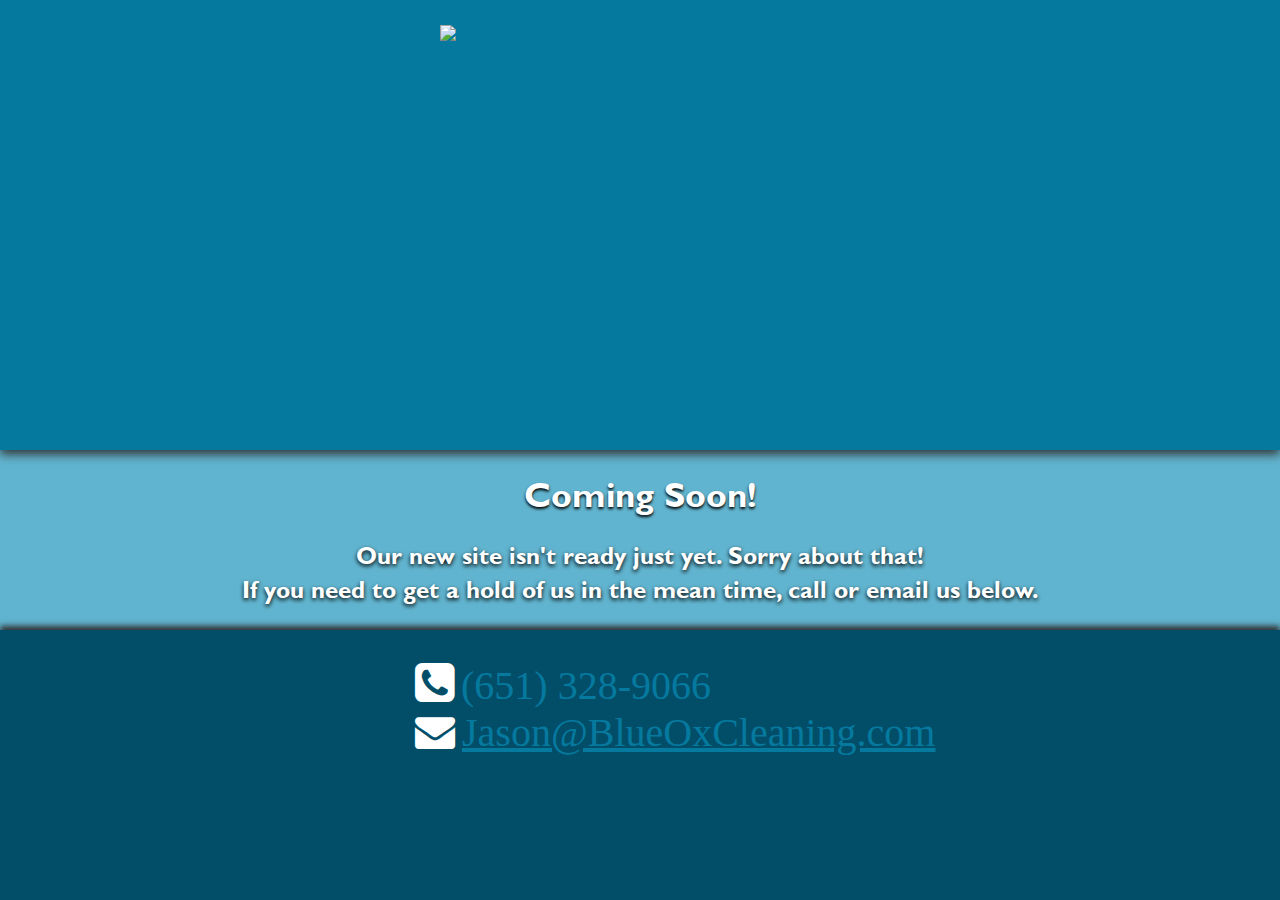
==== index.html @ fb3316fe "Initial commit" ====
<!DOCTYPE HTML>
<html lang="en">
	<head>
		<meta charset="utf-8">
		<title>Blue Ox Cleaning</title>
		<!-- Style Sheets -->
		<link rel="stylesheet" type="text/css" href="lib/bootstrap/css/bootstrap.min.css">
		<link rel="stylesheet" href="lib/fontawesome/css/font-awesome.min.css">
		<link rel="stylesheet" type="text/css" href="css/placeHolderStyle.css">
	</head>
	<body>
		<header>
			<h1>Blue Ox Cleaning</h1>
			<img src="img/BlueOXLogoWhite-Small.png"/>
		</header>
		<section id="contactSection">
			<div id="contactInfo"> 
				<div class="message">
					<h2>Coming Soon!</h2>
					<span>Our new site isn't ready just yet. Sorry about that!</span>
					<span>If you need to get a hold of us in the mean time, call or email us below.</span>
				</div>
				<div class="contact">
					<ul>
						<li><i class="icon-phone-sign"></i>(651) 328-9066</li>
						<li><i class="icon-envelope"></i><a href="mailto:jason@blueoxcleaning.com">Jason@BlueOxCleaning.com</a></li>
					</ul>
				</div>
			</div>
		</section>
		<!-- JS at bottom of body for faster page loads -->
		<!-- JS libraries -->
		<script src="lib/jquery-1.10.2.min.js"></script>
		<script src="lib/html5shiv.js"></script>
	</body>

</html>
---- css/placeHolderStyle.css ----
html, body {
	height: 100%;
}

html, body, h1, h2 {
	margin: 0;
}

header {
	position: relative;
	height: 50%;
}

h1 {
	position: absolute;
	background: #06799F;
	margin: 0;
	width: 100%;
	height: 100%;
	text-align: center;
	box-shadow: 0px 4px 10px #303030;
	font-size: 50px;
	line-height: 200px;
	color: #CCC;
	text-shadow: 2px 2px 5px #333;
	text-indent: -90000px;
}

h2 {
	text-align: center;
}

header img {
	position: absolute;
	left: 50%;
	top: 50%;
	width: 400px;
	margin-left: -200px;
	margin-top: -200px;
}

ul {
	list-style: none;
	margin: 0 auto;
	width: 530px;
	height: 110px;
	position: absolute;
	left: 50%;
	margin-left: -265px;
	top: 30px;
}

li {
	color: #06799F;
	font-size: 40px;
}

li a:-webkit-any-link {
	color: #06799F;
}

li a {
	color: #06799F;
}

li a:hover {
	color: #fff;
}

li i {
	color: #FFF;
	margin-right: 7px;
	font-size: 40px;
}

i.icon-phone-sign {
	font-size: 46px;
}

@font-face {
  font-family: gsBold;
  src: url('../fonts/gs_bold.ttf') format('truetype'), url('../fonts/gs_bold.eot') format('eot'), url('../fonts/gs_bold.woff') format('woff');
}

#contactSection {
	height: 50%;
}

#contactInfo {
	height: 100%;
	background: #61B4CF;
}

#contactInfo .contact {
	position: relative;
	background: #024E68;
	margin: 0;
	height: 60%;
	padding: 0;
	box-shadow: 0px -4px 6px #303030;
}

#contactInfo .message {
	height: 40%;
}

#contactInfo h2 {
	font-family: gsBold;
	font-size: 35px;
	padding-top: 20px;
	padding-bottom: 20px;
	text-shadow: 0px 2px 3px #000000;
	color: #FFF;
}

#contactInfo span {
	text-align: center;
	display: block;
	font-size: 24px;
	color: #FFF;
	text-shadow: 0px 2px 4px #000000;
	font-family: gsBold;
}

@media (max-height: 800px) {
	header img {
		width: 300px;
		left: 50%;
		top: 50%;
		margin-left: -150px;
		margin-top: -150px;

	}

	#contactInfo .message {
		min-height: 160px;
	}
}

@media (max-height: 500px) {
	header img {
		width: 200px;
		left: 50%;
		top: 50%;
		margin-left: -100px;
		margin-top: -100px;

	}
}

@media (max-width: 767px) {
	body { 
		padding: 0;
	}

	#contactInfo h2 { 
		font-size: 25px;
		padding-top: 10px;
		padding-bottom: 10px;
	}

	#contactInfo span {
		font-size: 14px;
		padding: 0 10px;
	}

	ul {
		padding-left: 15px;
	}

	li {
		font-size: 20px;
	}

	li i {
		font-size: 20px;
	}

	i.icon-phone-sign {
		font-size: 22px;
	}
}

@media (max-width: 480px) { 
	
	header img {
		left: 50%;
		top: 50%;
		width: 200px;
		margin-left: -100px;
		margin-top: -100px;
	}

	ul { 
		padding-left: 0;
		max-width: 100%;
		margin-left: -125px;
		width: 265px;
	}

	#contactInfo .message {
		min-height: 145px;
	}
}

@media (max-height: 400px) {
	header img {
		width: 160px;
		left: 50%;
		top: 50%;
		margin-left: -80px;
		margin-top: -80px;

	}
}
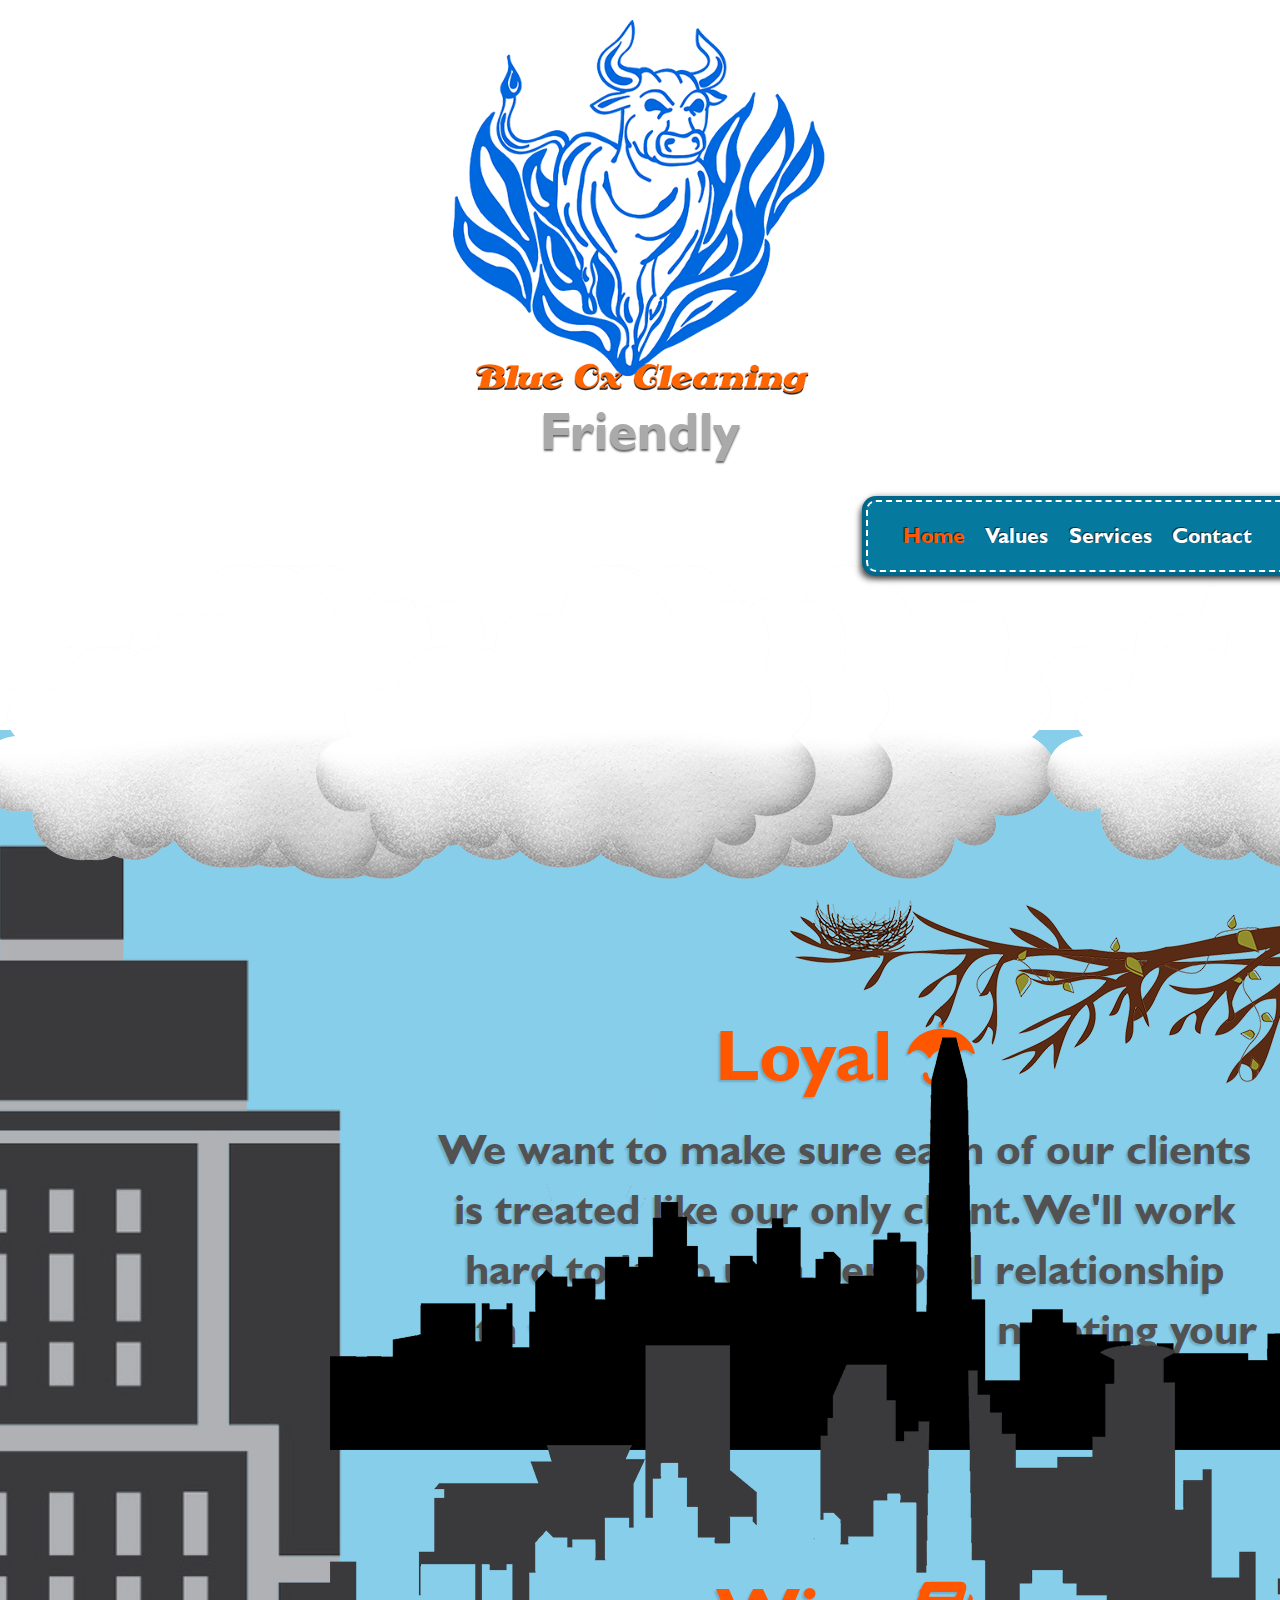
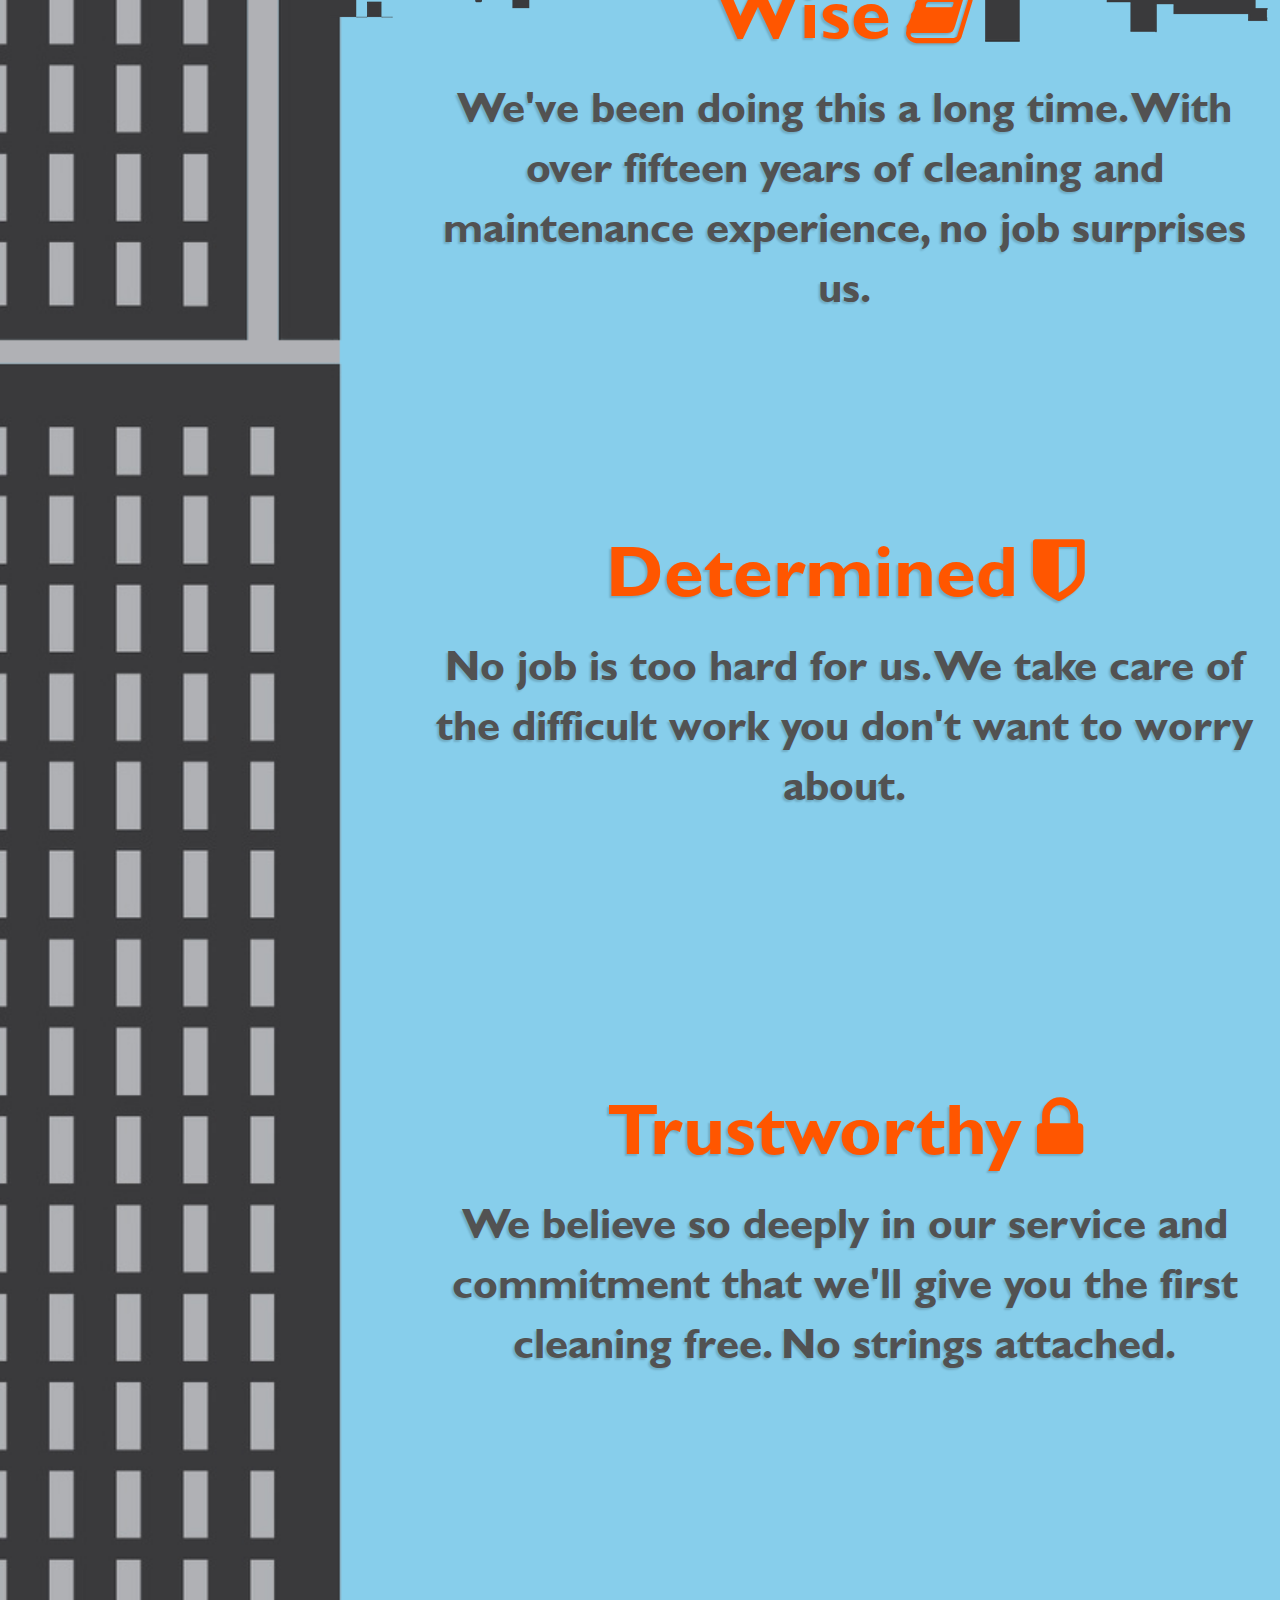
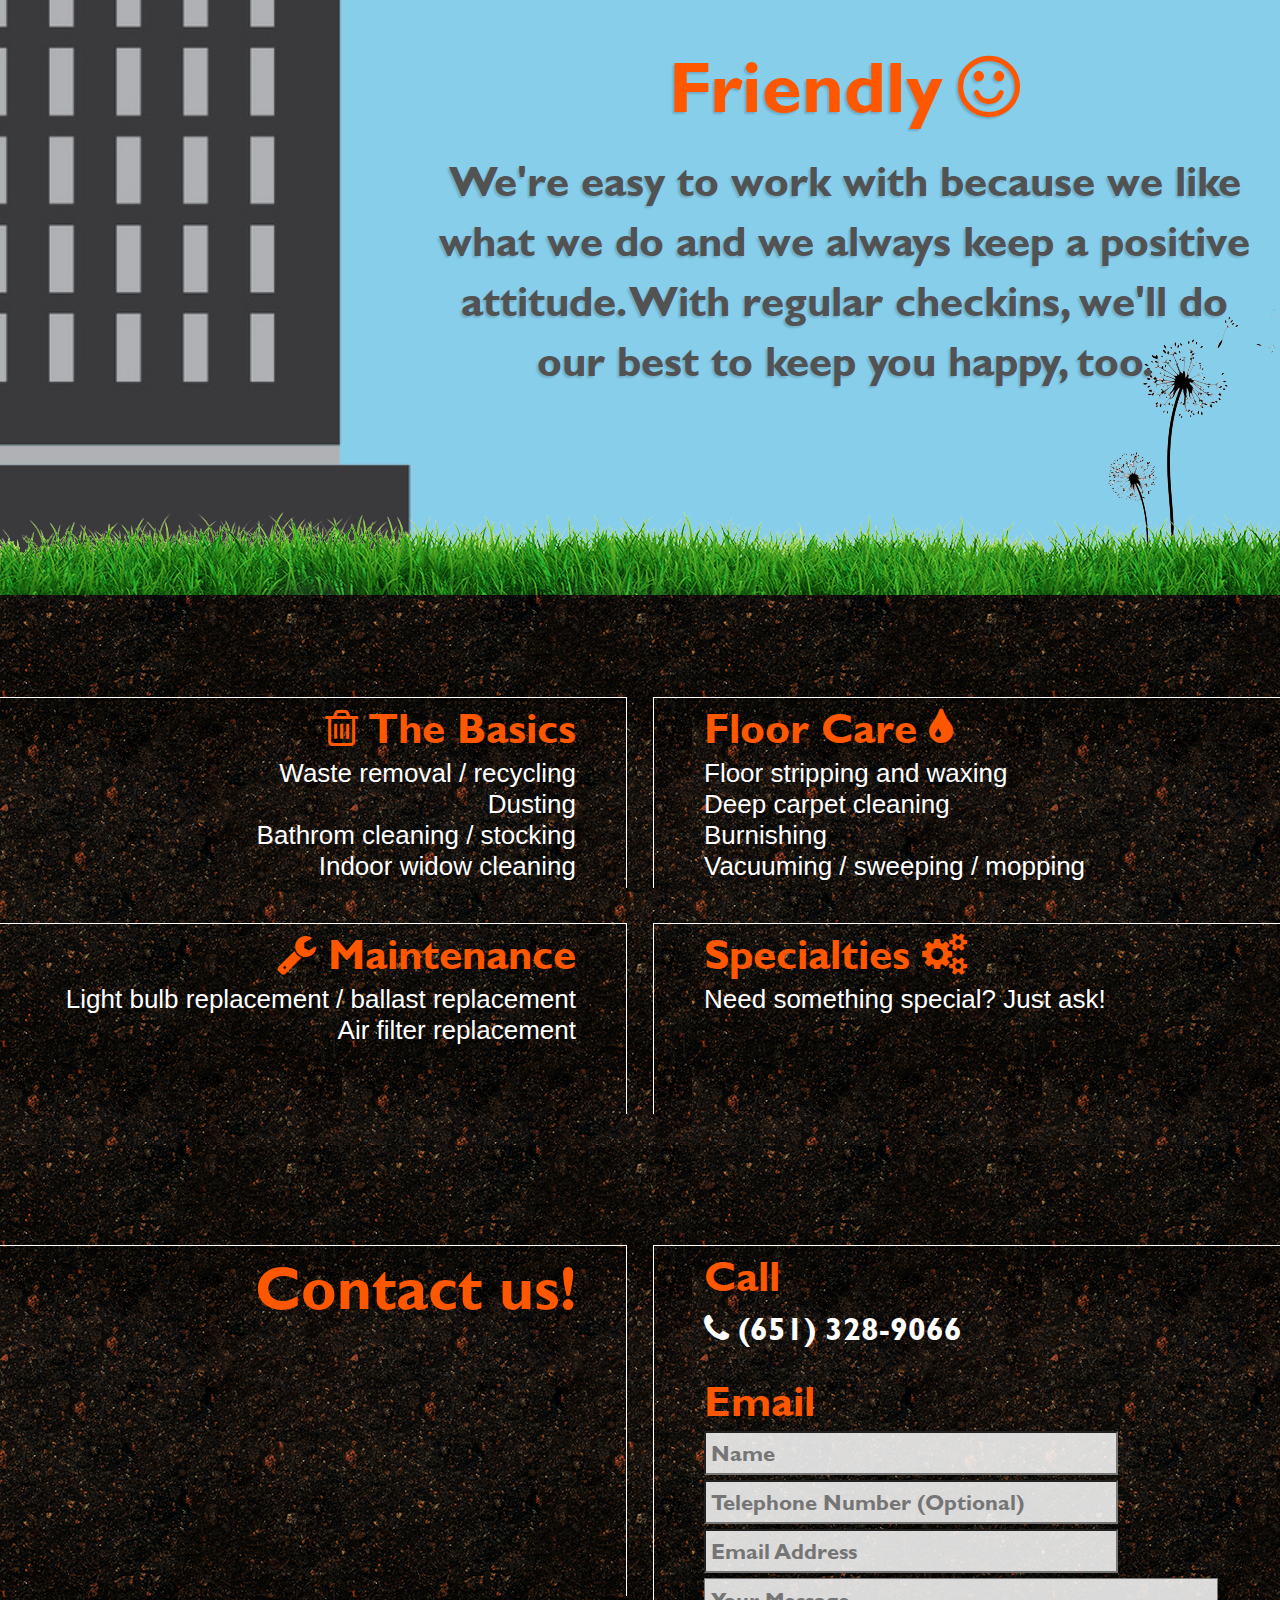
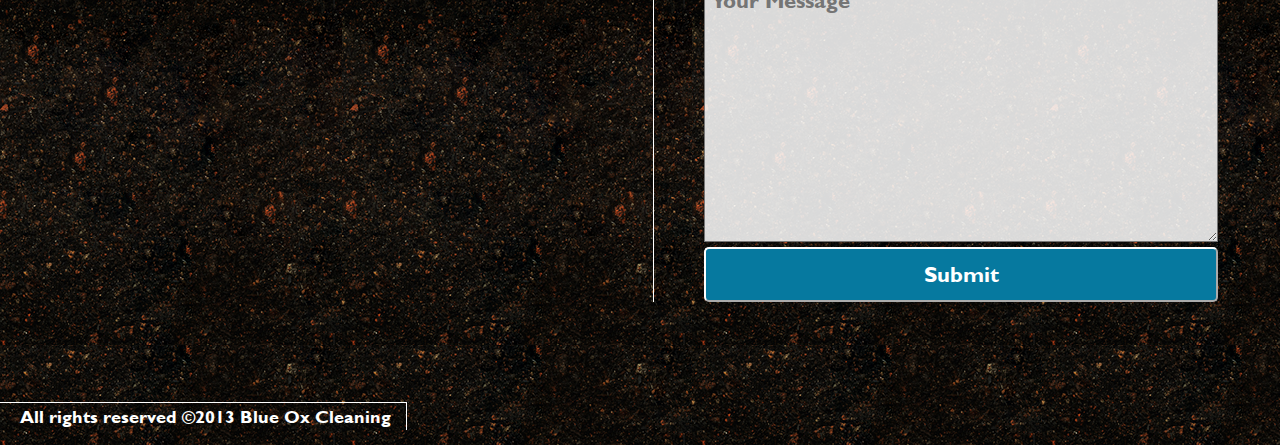
==== commit 689ddffe: "Switch over to index.html" ====
--- a/index.html
+++ b/index.html
@@ -3,35 +3,174 @@
 	<head>
 		<meta charset="utf-8">
 		<title>Blue Ox Cleaning</title>
+		<meta name="viewport" content="width=device-width, initial-scale=1.0">
+		<meta name="author" content="Blue Ox Cleaning" />
+		<meta name="description" content="Whether your company has a small office or multiple offices , Blue Ox Cleaning has the trained professionals to exceed your expectations. Our commercial office cleaning services can be tailored to fit your company's busy work schedule on a daily, weekly, or bi-weekly basis. We have knowledgeable, trained staff, custom cleaning programs and superior equipment to handle any office building.">
+		<meta property="og:title" content="Blue Ox Cleaning -- We'll Make you shine!" />
+		<meta property="og:url" content="http://www.blueoxcleaning.com" />
+		<meta property="og:type" content="website" />
+		<meta property="og:description" content="Whether your company has a small office or multiple offices , Blue Ox Cleaning has the trained professionals to exceed your expectations. Our commercial office cleaning services can be tailored to fit your company's busy work schedule on a daily, weekly, or bi-weekly basis. We have knowledgeable, trained staff, custom cleaning programs and superior equipment to handle any office building." />
+
+		<link rel="shortcut icon" href="img/ico/favicon.ico">
+
 		<!-- Style Sheets -->
+		<link rel="stylesheet" type="text/css" href="css/styles.css">
 		<link rel="stylesheet" type="text/css" href="lib/bootstrap/css/bootstrap.min.css">
 		<link rel="stylesheet" href="lib/fontawesome/css/font-awesome.min.css">
-		<link rel="stylesheet" type="text/css" href="css/placeHolderStyle.css">
+
+		<script src="lib/html5shiv.js"></script>
 	</head>
-	<body>
-		<header>
+	<body style="height: 2000px">
+		<header id="home">
 			<h1>Blue Ox Cleaning</h1>
-			<img src="img/BlueOXLogoWhite-Small.png"/>
+			<img src="img/BlueOxLogoWhite-Small.png" class="mainLogo"/>
+			<h3>
+				<div id="subTitles" class="subTitles">
+					<div class="flipTitle topTitle">Friendly</div>
+					<div class="flipTitle">Loyal</div>
+					<div class="flipTitle">Wise</div>
+					<div class="flipTitle">Determined</div>
+					<div class="flipTitle">Trustworthy</div>
+				</div>
+			</h3>
 		</header>
-		<section id="contactSection">
-			<div id="contactInfo"> 
-				<div class="message">
-					<h2>Coming Soon!</h2>
-					<span>Our new site isn't ready just yet. Sorry about that!</span>
-					<span>If you need to get a hold of us in the mean time, call or email us below.</span>
+		<nav>
+			<ul class="stitched">
+				<li><a href="#home" id="homeLink" class="selected">Home</a></li>
+				<li><a href="#values" id="valuesLink">Values</a></li>
+				<li><a href="#services" id="servicesLink">Services</a></li>
+				<li><a href="#contact" id="contactLink">Contact</a></li>
+			</ul>
+		</nav>
+		<div class="clouds"></div>
+		</div>
+		<section>
+			<div id="values" class="valuesOuterWrapper">
+				<div id="buildingWrapper" class="buildingWrapper">
+					<img class="building" src='img/building.png' />
 				</div>
-				<div class="contact">
+				<div class="valuesWrapper">
+					<div class="paralaxProps">
+						<img src="img/branch2.png" class="treeBranch2 drop skrollable skrollable-after" data-1200="top:100%;display:block;" data-1900="top:-85%;display:none;" style="top: 0%;display:none;" />
+						<img src="img/branch.png" class="treeBranch drop skrollable skrollable-after" data-1300="top:100%;display:block;" data-2000="top:-40%;display:none;" style="top: 0%;display:none;" />
+						<img src="img/bird-large.png" class="bird drop skrollable skrollable-after" data-0="display:none;"; data-2700="left:-15%;top:20%;display:block;" data-3400="top:-20%;display:none;left:100%;" style="top:10%;display:none;" />
+						<!-- Background buildings -->
+						<img src="img/buildingsFront.png" class="buildingsFront drop skrollable skrollable-after" data-0="position:fixed; bottom:-550px; left: 330px;" data-3000="position:fixed; bottom:0px; left: 330px;" />
+						<img src="img/buildingsBack.png" class="buildingsBack drop skrollable skrollable-after" data-0="position:fixed; bottom:-800px; left: 330px;" data-3000="position:fixed; bottom:0px; left: 330px;"/>
+					</div>
 					<ul>
-						<li><i class="icon-phone-sign"></i>(651) 328-9066</li>
-						<li><i class="icon-envelope"></i><a href="mailto:jason@blueoxcleaning.com">Jason@BlueOxCleaning.com</a></li>
+						<li>
+							<h3>Loyal<i class="icon-umbrella"></i></h3>
+							<span>We want to make sure each of our clients is treated like our only client. We'll work hard to keep up a personal relationship with you to make sure we're meeting your needs. </span>
+						</li>
+
+						<li>
+							<h3>Wise<i class="icon-book"></i></h3>
+							<span>We've been doing this a long time. With over fifteen years of cleaning and maintenance experience, no job surprises us. </span>
+						</li>
+
+						<li>
+							<h3>Determined<i class="icon-shield"></i></h3>
+							<span>No job is too hard for us. We take care of the difficult work you don't want to worry about. </span>
+						</li>
+
+						<li>
+							<h3>Trustworthy<i class="icon-lock"></i></h3>
+							<span>We believe so deeply in our service and commitment that we'll give you the first cleaning free. No strings attached. </span>
+						</li>
+
+						<li>
+							<h3>Friendly<i class="icon-smile"></i></h3>
+							<span>We're easy to work with because we like what we do and we always keep a positive attitude. With regular checkins, we'll do our best to keep you happy, too.</span>
+						</li>
 					</ul>
+				</div>
+				<div class="grass">
+				</div>
+				<div class="flower">
+				</div>
+			</div>
+			<div id="services" class="servicesOuterWrapper">
+				<div class="serviceContainer">
+					<div class="serviceListLeft">
+						<h2><i class="icon-trash"></i>The Basics</h2>
+						<ul>
+							<li>Waste removal / recycling</li>
+							<li>Dusting</li>
+							<li>Bathrom cleaning / stocking</li>
+							<li>Indoor widow cleaning</li>
+						</ul>
+					</div>
+					<div class="serviceListRight">
+						<h2>Floor Care <i class="icon-tint"></i></h2>
+						<ul>
+							<li>Floor stripping and waxing</li>
+							<li>Deep carpet cleaning</li>
+							<li>Burnishing</li>
+							<li>Vacuuming / sweeping / mopping </li>
+						</ul>
+					</div>
+				</div>
+				<div class="serviceContainer">
+					<div class="serviceListLeft">
+						<h2><i class="icon-wrench"></i> Maintenance</h2>
+						<ul>
+							<li>Light bulb replacement / ballast replacement</li>
+							<li>Air filter replacement</li>
+						</ul>
+					</div>
+					<div class="serviceListRight">
+						<h2>Specialties <i class="icon-gears"></i></h2>
+						<ul>
+							<li>Need something special? Just ask!</li>
+						</ul>
+					</div>
+				</div>
+			</div>
+			<div id="contact" class="contactOuterWrapper">
+				<div class="contactWrapper">
+					<div class="contactContainerLeft">
+						<h2>Contact us!</h2>
+					</div>
+					<div class="contactContainerRight">
+						<div class="call">
+							<h2>Call</h2>
+							<i class="icon-phone"></i> <span>(651) 328-9066</span>
+						</div>
+						
+						<form id="contactForm" class="email">
+							<h2>Email</h2>
+							<input id="name" type="text" placeholder="Name" class="checkMe"/>
+				   			<input id="telephoneNumber" type="tel" placeholder="Telephone Number (Optional)" class=""/>
+				   			<input id="emailAddress" type="email" placeholder="Email Address" class="checkMe"/>
+				   			<textarea  id="message" type="text" placeholder="Your Message" class="checkMe"></textarea>
+				   			<button id ="submitContactForm">Submit</button>
+						</form>
+					</div>
 				</div>
 			</div>
 		</section>
+
+<!-- 		<div class="bubbles" data-0="background-position:0px 0px;" data-end="background-position:-500px -2000px;">
+
+		</div>
+		<div class="bubbles2" data-0="background-position:0px 0px;" data-end="background-position:-500px -500px;"></div> -->
+
+		<footer>
+			<span>All rights reserved &#169;2013 Blue Ox Cleaning</span>
+		</footer>
+
 		<!-- JS at bottom of body for faster page loads -->
 		<!-- JS libraries -->
 		<script src="lib/jquery-1.10.2.min.js"></script>
-		<script src="lib/html5shiv.js"></script>
+		<script src="lib/bootstrap/js/bootstrap.min.js"></script>
+		<script src="lib/skrollr.min.js"></script>
+		<script src="lib/jquery-scrollto.js"></script>
+		<script src="lib/placeholders.min.js"></script>
+
+		<!-- Main JS -->
+		<script src="js/blueOx.js"></script>
+		<script src="js/test.js"></script>
 	</body>
 
 </html>--- a/css/styles.css
+++ b/css/styles.css
@@ -0,0 +1,541 @@
+html, body {
+	height: 100%;
+	margin: 0;
+	padding: 0;
+	overflow-x: hidden;
+}
+
+  /*==================*/
+ /*   Header styles  */
+/*==================*/
+
+header {
+	height: 500px;
+}
+
+header h1 {
+	text-indent: -99999px;
+	height: 0;
+	margin: 0;
+}
+
+header h3 {
+	margin: 0;
+}
+
+header img {
+	width: 375px
+}
+
+.mainLogo {
+	display: block;
+	margin: 0 auto;
+	padding: 20px 0 0 0;
+}
+
+.subTitles{
+	display: inline-block;
+	width: 100%;
+	height: 70px;
+	overflow: hidden;
+	font-family: gsBold;
+	text-align: center;
+	vertical-align: middle;
+	font-size: 40pt;
+	color: #AAA;
+	text-shadow: 0px 2px 2px #666;
+	font-weight: 300;
+	line-height: 70px;
+	z-index: 999;
+}
+
+.flipTitle{
+	
+}
+
+.flipTitle.topTitle{
+	-webkit-transition: margin-top .5s ease-in-out;
+	-moz-transition: margin-top .5s ease-in-out;
+	-o-transition: margin-top .5s ease-in-out;
+	transition: margin-top .5s ease-in-out;
+}
+
+  /*===============*/
+ /*   Nav styles  */
+/*===============*/
+nav {
+	height: 75px;
+	width: 441px;
+	position: absolute;
+	top: 500px;
+	right: -25px;
+	margin: 0;
+	box-shadow: -4px 4px 6px #666;
+	border-radius: 10px;
+	z-index: 9999;
+}
+
+nav.docked {
+	position: fixed;
+	top: 20px;
+	z-index: 999;
+}
+
+nav ul {
+	list-style: none;
+	width: 385px;
+	float: right;
+	margin-top: 0px;
+}
+
+nav li {
+	font-family: gsBold;
+	list-style: none;
+	display: inline-block;
+	margin-left: 15px;
+}
+
+nav a {
+	text-decoration: none;
+	color: #fff;
+}
+
+nav a:hover {
+	color: #888;
+}
+
+nav li a.selected {
+	color: #FF5600;
+}
+
+.stitched {
+   padding: 20px;
+   margin: 0 10px 10px 10px;
+   background: #06799F;
+   color: #fff;
+   font-size: 21px;
+   font-weight: bold;
+   line-height: 1.3em;
+   border: 2px dashed #fff;
+   border-radius: 10px;
+   box-shadow: 0 0 0 4px #00678A, 2px 1px 6px 4px rgba(10, 10, 0, 0.5);
+   text-shadow: -1px -1px #033444;
+   font-weight: normal;
+}
+
+.buildingWrapper {
+	float: left;
+	max-width: 31%;
+	height: 100%;
+	position: relative;
+	z-index: 2;
+}
+
+.building {
+	margin-left: -340px;
+	width: 800px;
+}
+
+.valuesOuterWrapper {
+	height: 2990px;
+	padding-top: 75px;
+	background: #ccc;
+	background: skyblue;
+	position: relative;
+}
+
+.valuesWrapper {
+	width: 68%;
+	float: right;
+	position: relative;
+	text-align: center;
+	font-family: gsBold;
+	color: #fff;
+}
+
+.valuesWrapper ul {
+	list-style: none;
+	font-size: 50px;
+	text-shadow: -1px 1px 0px #000;
+	margin-top: 200px;
+	margin-bottom: 0;
+	padding-left: 0;
+	z-index: 100;
+	position: relative;
+}
+
+.valuesWrapper li {
+	height: 558px;
+	padding: 0 20px 0 20px;
+}
+
+.valuesWrapper h3 {
+	margin: 0;
+	text-shadow: -2px 2px 2px rgba(0, 0, 0, 0.16);
+	color: #FF5600;
+	font-size: 72px;
+}
+
+.valuesWrapper li span {
+	color: #525252;
+	font-size: 42px;
+	line-height: 60px;
+	display: block;
+	margin-top: 15px;
+	text-shadow: -2px 2px 2px rgba(0, 0, 0, 0.16);
+}
+
+.valuesWrapper .icon-smile,
+.valuesWrapper .icon-lock,
+.valuesWrapper .icon-shield,
+.valuesWrapper .icon-book,
+.valuesWrapper .icon-umbrella {
+	padding-left: 15px;
+}
+
+.servicesOuterWrapper {
+	height: 550px;
+	background: url(../img/ground-small3.png) 0 0;
+	z-index: 3;
+	position: relative;
+}
+
+.serviceContainer {
+	color: #fff;
+	font-family: gsBold;
+}
+
+.serviceContainer h2 {
+	margin: 0;
+	font-size: 42px;
+	color: #FF5600;
+	text-align: center;
+}
+
+.serviceContainer ul {
+	margin: 0;
+	padding: 0;
+}
+
+.serviceContainer li {
+	list-style: none;
+	font-size: 26px;
+	font-size: 26px;
+	font-family: "Avant Garde", Avantgarde, "Century Gothic", CenturyGothic, "AppleGothic", sans-serif;
+}
+
+.serviceListLeft {
+	width: 45%;
+	float: left;
+	min-height: 190px;
+	margin-bottom: 35px;
+	border-right: 1px solid #fff;
+	padding-right: 50px;
+	border-top: 1px solid #fff;
+}
+
+.serviceListRight {
+	width: 45%;
+	float: right;
+	margin-bottom: 35px;
+	min-height: 190px;
+	border-top: 1px solid #fff;
+	border-left: 1px solid #fff;
+	padding-left: 50px;
+}
+
+.serviceListRight h2 {
+	text-align: left;
+}
+
+.serviceListRight ul {
+
+}
+
+.serviceListRight li {
+	text-align: left;
+}
+
+.serviceListLeft h2 {
+	text-align: right;
+}
+
+.serviceListLeft ul {
+
+}
+
+.serviceListLeft li {
+	text-align: right;
+}
+
+.servicesOuterWrapper .icon-trash {
+	padding-right: 10px;
+}
+
+.contactOuterWrapper {
+	height: 700px;
+	background: url(../img/ground-small3.png) 0 0;
+	padding-top: 100px;
+	font-family: gsBold;
+	z-index: 3;
+	position: relative;
+}
+
+.contactOuterWrapper h2 {
+	margin: 0;
+	font-size: 60px;
+	color: #FF5600;
+}
+
+.contactWrapper {
+	height: 100%;
+}
+
+.contactContainerLeft {
+	width: 45%;
+	height: 50%;
+	float: left;
+	padding-right: 50px;
+	border-right: 1px solid #fff;
+	border-top: 1px solid #fff;
+	text-align: right;
+}
+
+.contactContainerRight {
+	float: right;
+	width: 45%;
+	border-left: 1px solid #fff;
+	border-top: 1px solid #fff;
+	padding-left: 50px;
+}
+
+.contactContainerRight form {
+	padding-top: 20px;
+}
+
+.contactContainerRight input {
+	display: block;
+	width: 400px;
+	height: 30px;
+	margin-bottom: 5px;
+	padding: 5px;
+	font-size: 22px;
+	color: #FF5600;
+	font-family: gsBold;
+	background-color: #fff;
+	background-color: rgba(255, 255, 255, 0.85);
+}
+
+.contactContainerRight textarea {
+	display: block;
+	width: 500px;
+	height: 250px;
+	margin-bottom: 5px;
+	padding: 6px;
+	font-size: 22px;
+	color: #FF5600;
+	font-family: gsBold;
+	background-color: #fff;
+	background-color: rgba(255, 255, 255, 0.85);
+}
+
+.contactContainerRight .call {
+	color: #fff;
+	font-size: 32px;
+	font-family: gsBold;
+}
+
+.contactContainerRight .call h2,
+.contactContainerRight .email h2 {
+	font-size: 42px;
+}
+
+.contactContainerRight input.error,
+.contactContainerRight textarea.error {
+	background-color: red;
+	color: #FFF;
+}
+
+.contactContainerRight button {
+	padding: 10px 20px 10px 20px;
+	font-family: gsBold;
+	background: #06799F;
+	border-color: #FFF;
+	border-radius: 5px;
+	font-size: 22px;
+	width: 514px;
+	color: #fff;
+}
+
+.contactContainerRight button:hover {
+	background-color: #003749;
+	cursor: pointer;
+}
+
+.clouds {
+	height: 230px;
+}
+
+.cloud{
+	background-repeat: no-repeat;
+	position: absolute;
+}
+
+.cloud.small {
+	background: url(../img/cloud_small.png) 0 0;
+	width: 250px;
+	height: 157px;
+}
+
+.cloud.med {
+	background: url(../img/cloud_med.png) 0 0;
+	width: 500px;
+	height: 314px;
+}
+
+.cloud.large {
+	background: url(../img/cloud_large.png) 0 0;
+	width: 800px;
+	height: 503px;
+}
+
+.grass {
+	background: url("../img/grass-med-feathered.png");
+	height: 102px;
+	width: 100%;
+	float: left;
+	top: -88px;
+	position: relative;
+	z-index: 2;
+}
+
+.flower {
+	background: url("../img/flower-large.png");
+	height: 502px;
+	width: 100%;
+	top: 2660px;
+	left: 85%;
+	z-index: 1;
+	position: relative;
+	background-repeat: no-repeat;
+}
+
+.treeBranch {
+	/*background: url("../img/branch-large.png");*/
+	background-repeat: no-repeat;
+	width: 500px;
+	height: 185px;
+	position: fixed;
+	right: -10px;
+}
+
+.treeBranch2 {
+	background-repeat: no-repeat;
+	position: fixed;
+	right: -10px;
+}
+
+.bird {
+	position: fixed;
+	right: -10px;
+	width: 150px;
+}
+
+.buildingsFront,
+.buildingsBack {
+	position: fixed;
+	left: 330px;
+}
+
+footer {
+	background: url(../img/ground-small3.png) 0 0;
+	color: #fff;
+	font-family: gsBold;
+	height: 100px;
+	font-size: 18px;
+	position: relative;
+}
+
+footer span {
+	bottom: 15px;
+	position: absolute;
+	padding-left: 20px;
+	padding-right: 15px;
+	border-right: 1px solid #fff;
+	border-top: 1px solid #fff;
+}
+
+.submitError {
+	color: #fff;
+}
+
+.submitError span {
+	display: block;
+	margin-top: 10px;
+	margin-bottom: 5px;
+}
+
+.submitError a {
+	color: #FF5600;
+}
+
+.submitError a:hover {
+	color: #fff;
+}
+
+  /********************/
+ /*   Font Styles    */
+/********************/
+
+@font-face {
+  font-family: gsBold;
+  src: url('../fonts/gs_bold.ttf') format('truetype'), url('../fonts/gs_bold.eot') format('eot'), url('../fonts/gs_bold.woff') format('woff');
+}
+
+@font-face {
+  font-family: antsy;
+  src: url('../fonts/antsypants.regular.ttf') format('truetype'), url('../fonts/antsypants.regular.eot') format('eot'), url('../fonts/antsypants.regular.woff') format('woff');
+}
+
+.icon-6 {
+	font-size: 20em;
+}
+
+.icon-5 {
+	font-size: 12em;
+}
+
+.icon-4 {
+	font-size: 7em;
+}
+
+.icon-3 {
+	font-size: 4em;
+}
+
+.icon-2 {
+	font-size: 2em;
+}	
+
+.icon-1 {
+
+}
+
+@media only screen 
+and (max-width : 1040px) { 
+	.serviceListLeft,
+	contactContainerLeft {
+		padding-right: 20px;
+	}
+
+	.serviceListRight,
+	.contactContainerRight {
+		padding-left: 20px;
+	}
+}
+
+@media (max-width : 1000px) { 
+	.valuesWrapper {
+		width: 60%;
+	}
+}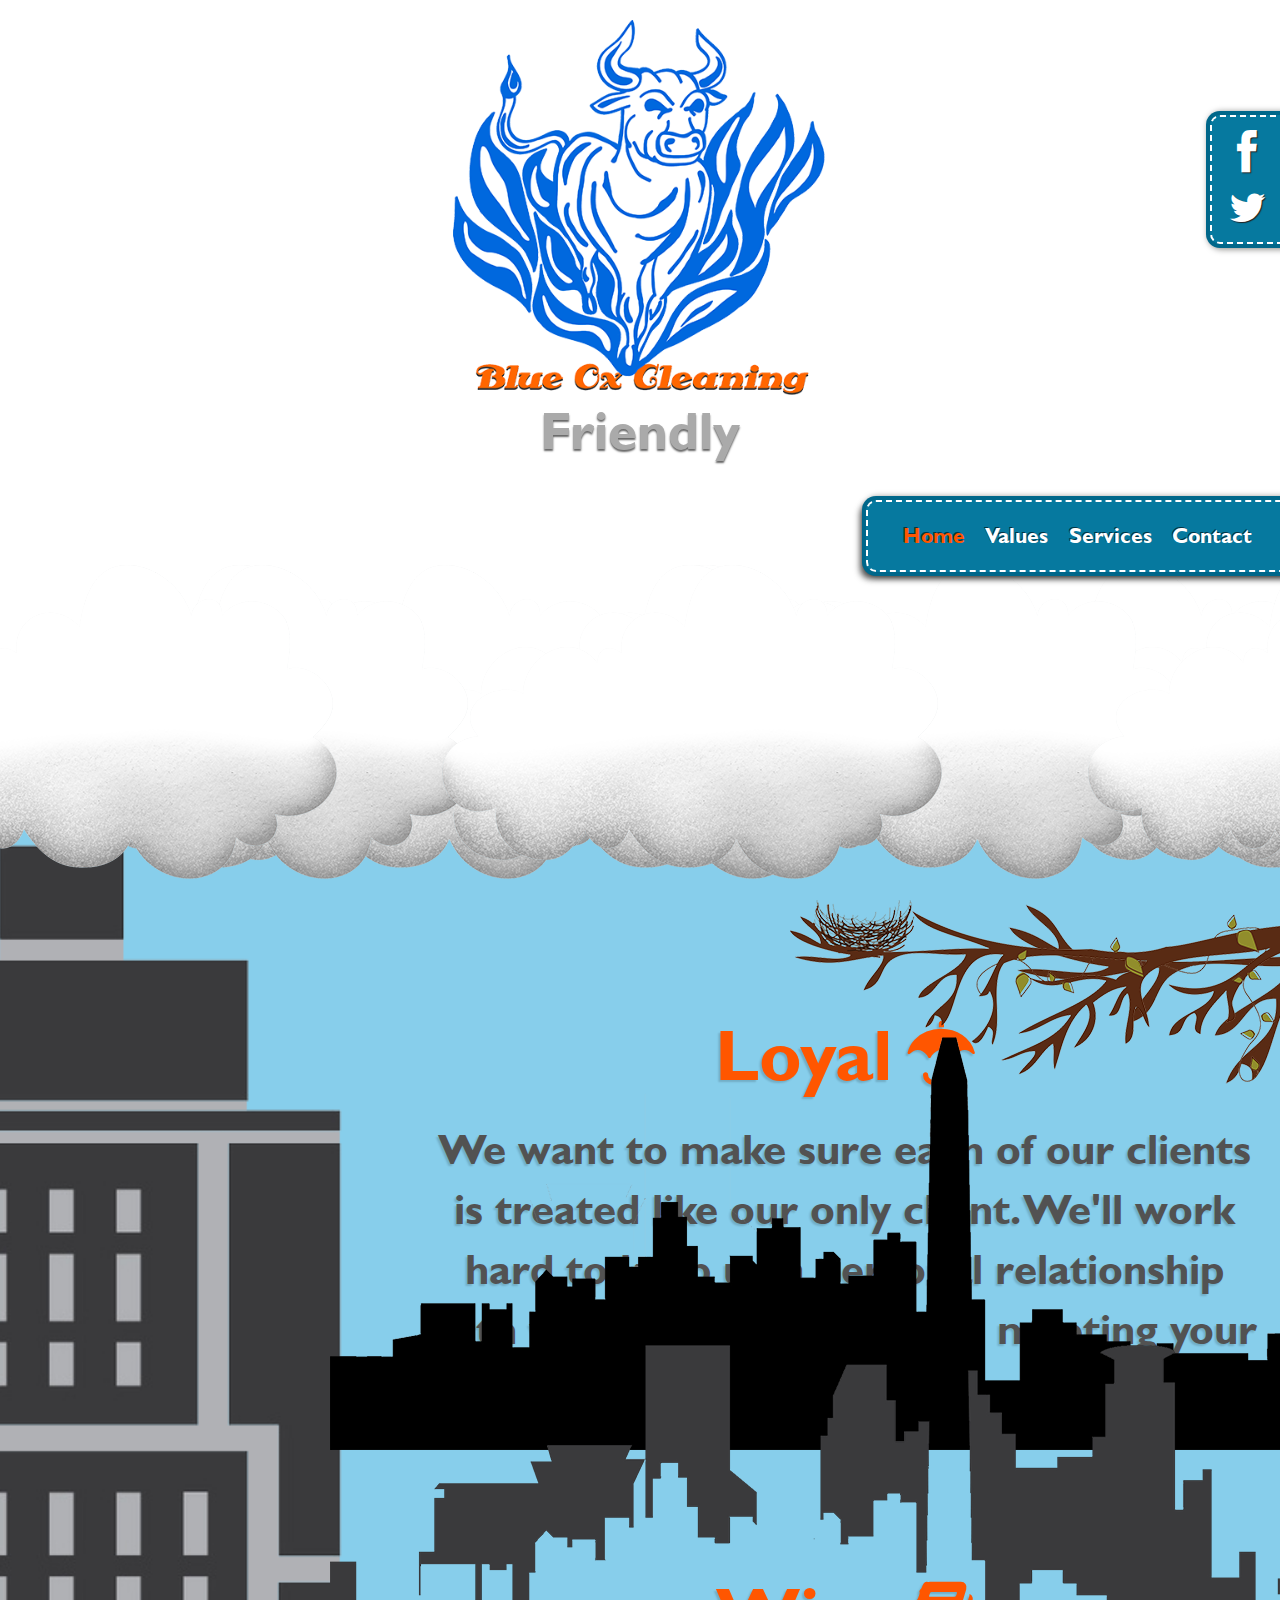
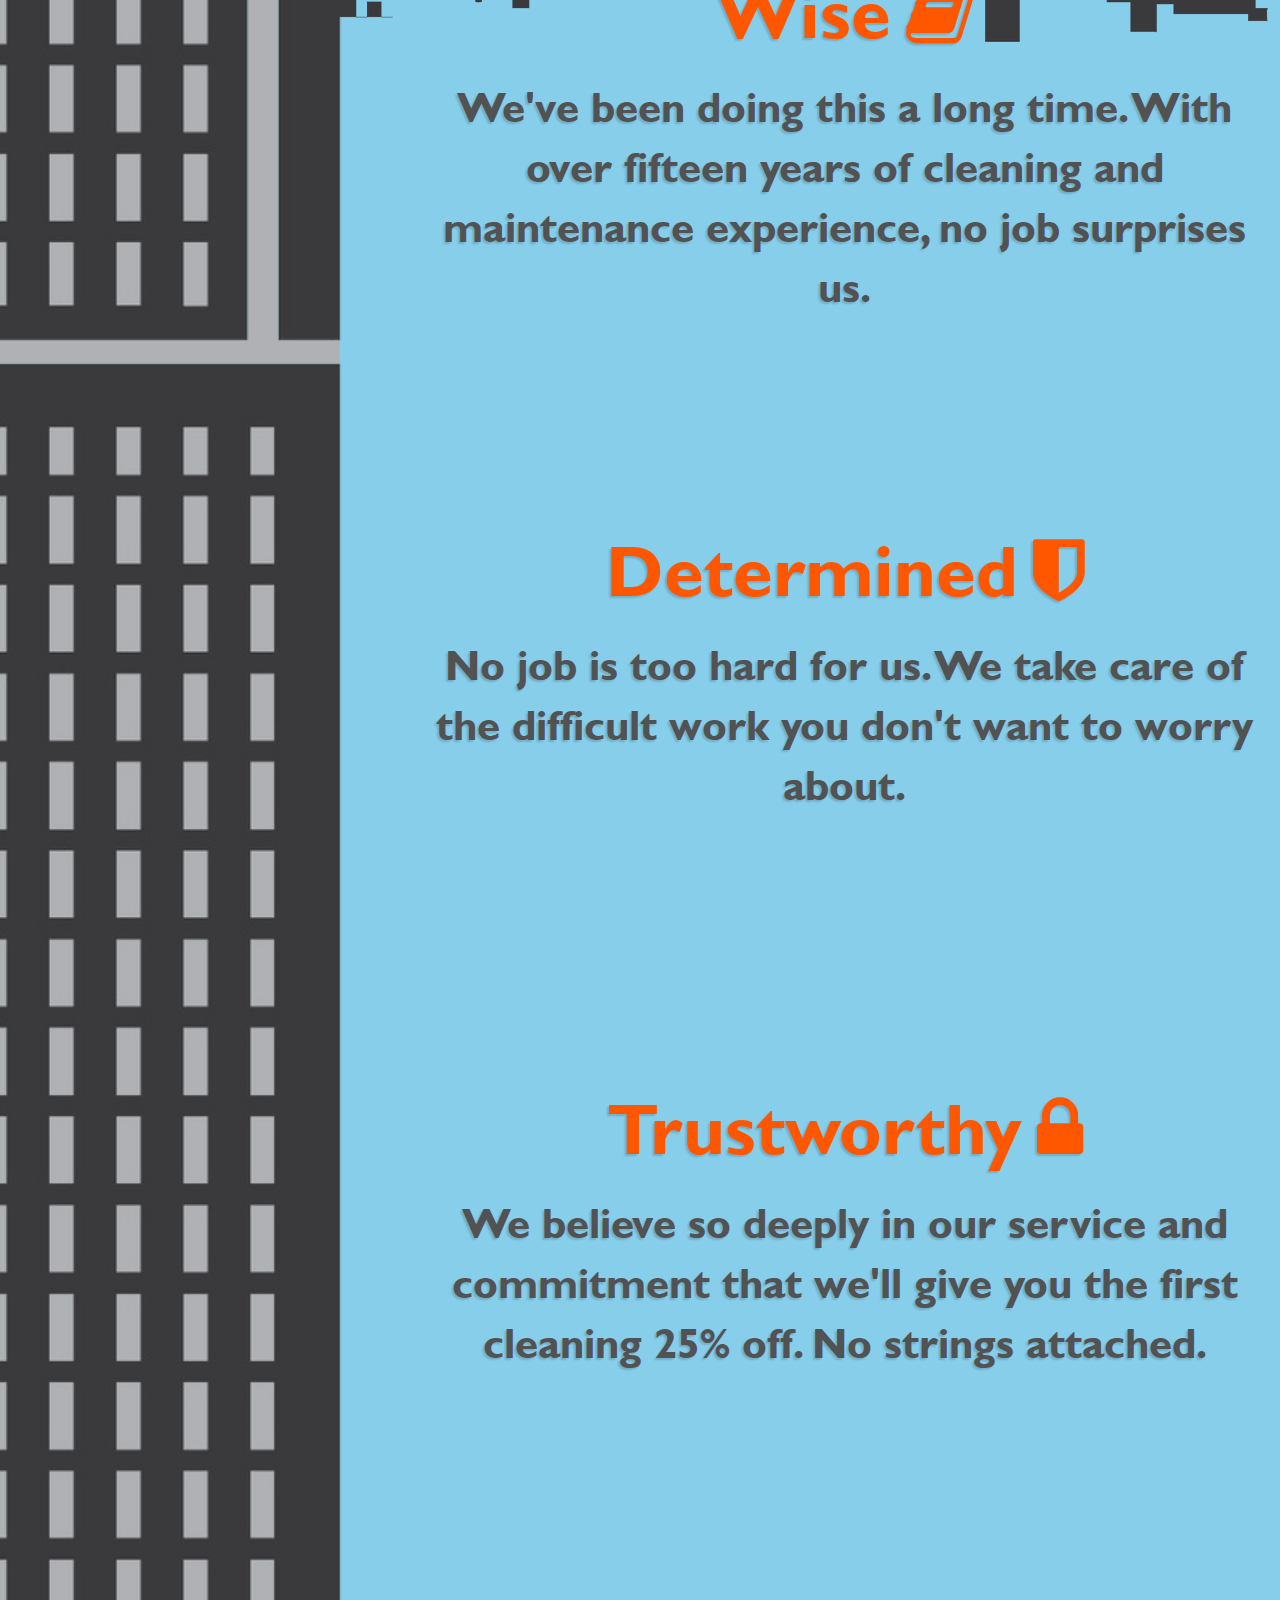
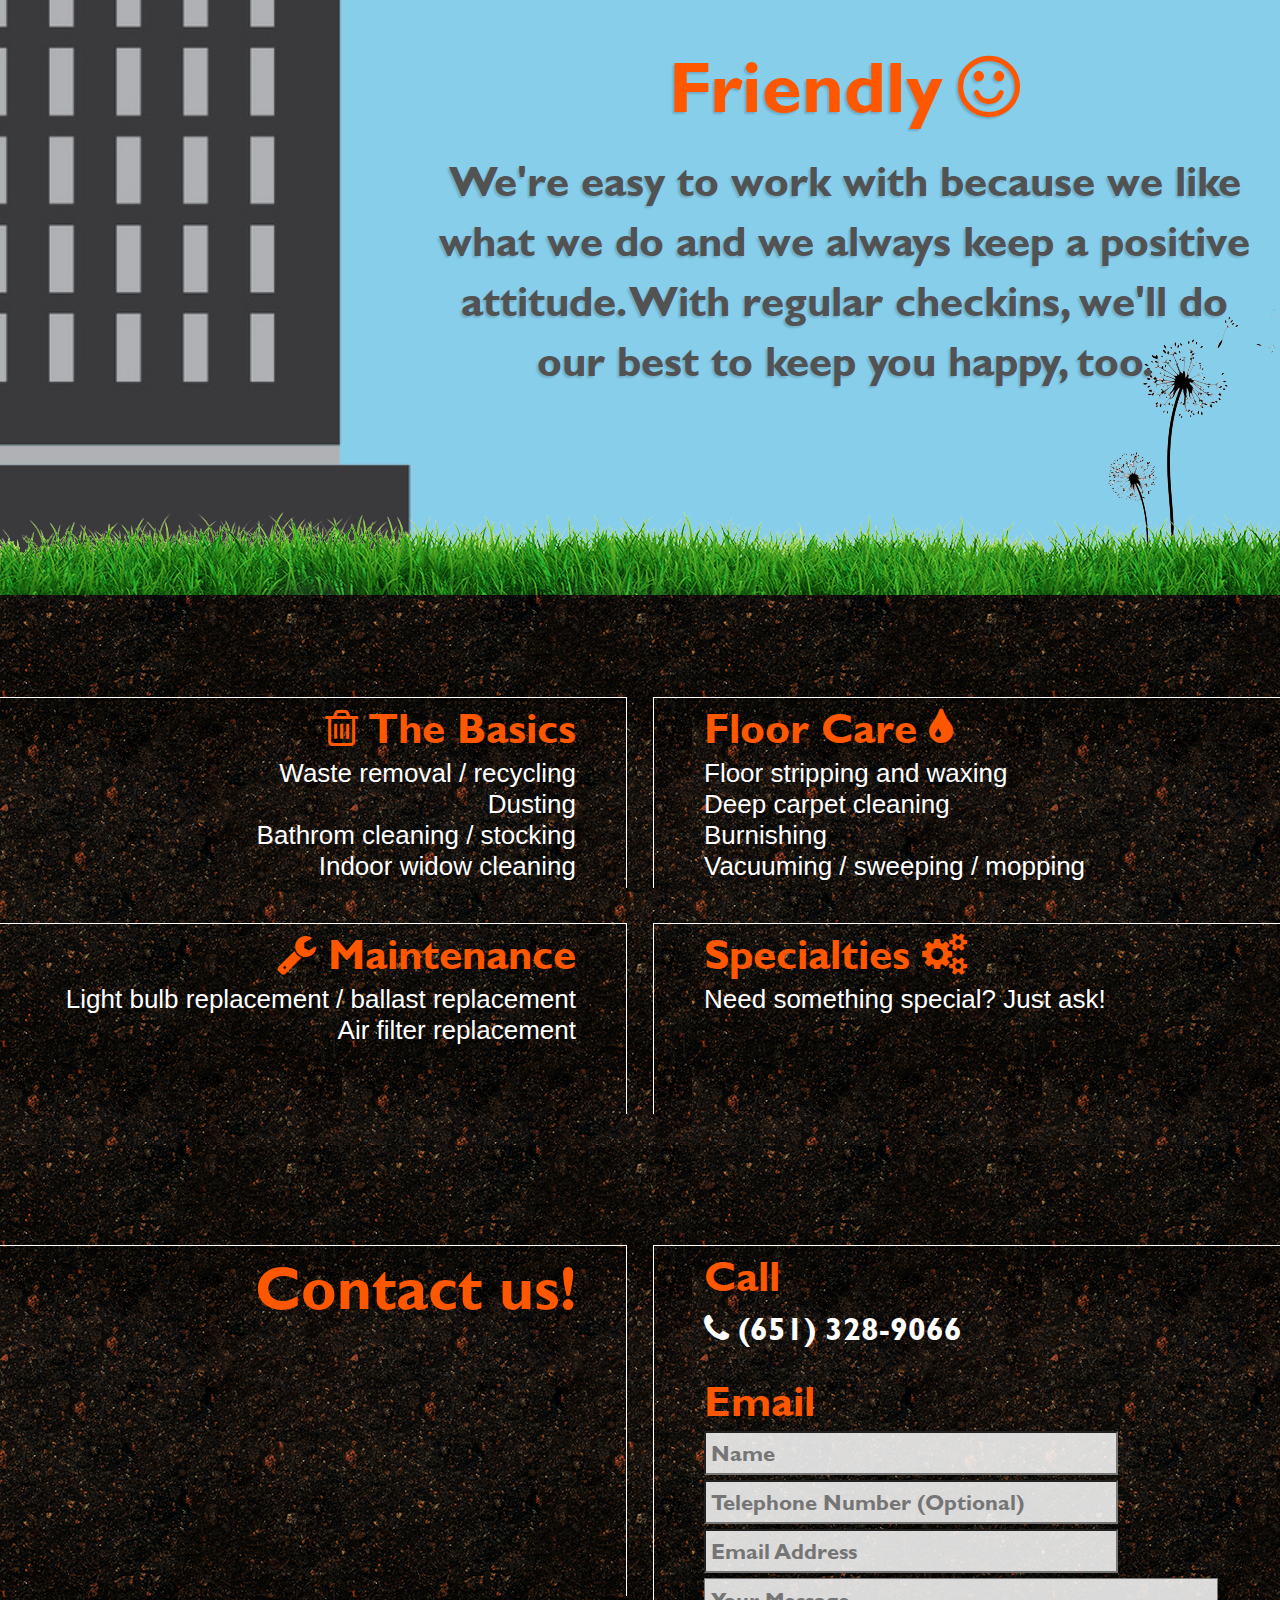
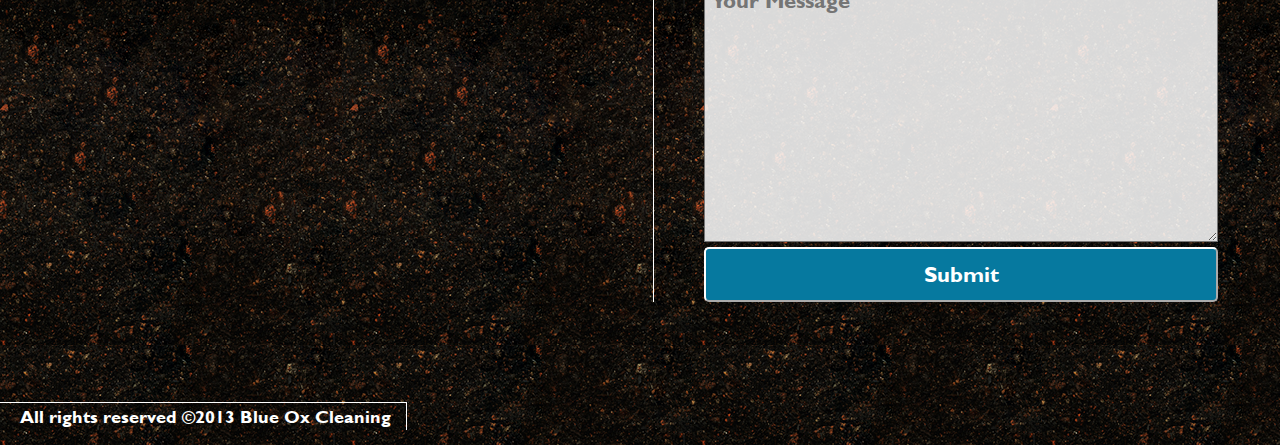
==== commit bdb36bec: "Adding social icons." ====
--- a/index.html
+++ b/index.html
@@ -33,6 +33,10 @@
 					<div class="flipTitle">Trustworthy</div>
 				</div>
 			</h3>
+			<div class="socialIcons">
+				<div class="faceBook"><a href="https://www.facebook.com/BlueOxCleaning" target="_blank"><i class="icon-facebook"></i></a></div>
+				<div class="twitter"><a href="https://twitter.com/MN_BabeBlueOx_" target="_blank"><i class="icon-twitter"></i></a></div>
+			</div>
 		</header>
 		<nav>
 			<ul class="stitched">
@@ -76,7 +80,7 @@
 
 						<li>
 							<h3>Trustworthy<i class="icon-lock"></i></h3>
-							<span>We believe so deeply in our service and commitment that we'll give you the first cleaning free. No strings attached. </span>
+							<span>We believe so deeply in our service and commitment that we'll give you the first cleaning 25% off. No strings attached. </span>
 						</li>
 
 						<li>
--- a/css/styles.css
+++ b/css/styles.css
@@ -58,6 +58,48 @@
 	-moz-transition: margin-top .5s ease-in-out;
 	-o-transition: margin-top .5s ease-in-out;
 	transition: margin-top .5s ease-in-out;
+}
+
+.socialIcons{
+	background: #06799F;
+	color: #fff;
+	border: 2px dashed #fff;
+	border-radius: 10px;
+	box-shadow: 0 0 0 4px #00678A, 2px 1px 6px 4px rgba(10, 10, 0, 0.5);
+	text-shadow: -1px -1px #033444;
+	border-bottom-right-radius: 0;
+	border-top-right-radius: 0;
+	position: absolute;
+	height: 125px;
+	right: -4px;
+	top: 115px;
+	width: 70px;
+}
+.socialIcons .faceBook{
+	font-size: 46px;
+}
+
+.socialIcons .faceBook a,
+.socialIcons .twitter a {
+	text-decoration: none;
+	color: #fff;
+	text-align: center;
+	display: block;
+	margin-top: 10px;
+	text-shadow: 1px 1px 1px #222;
+}
+
+.socialIcons .faceBook a:hover,
+.socialIcons .twitter a:hover {
+	color: #FF5600;
+}
+
+.socialIcons .twitter{
+	font-size: 40px;
+}
+
+.socialIcons .twitter a {
+	margin-top: 5px;
 }
 
   /*===============*/
@@ -372,6 +414,11 @@
 	cursor: pointer;
 }
 
+.contactFormSubmitText {
+	font-size: 26px;
+	color: #fff;
+}
+
 .clouds {
 	height: 230px;
 }
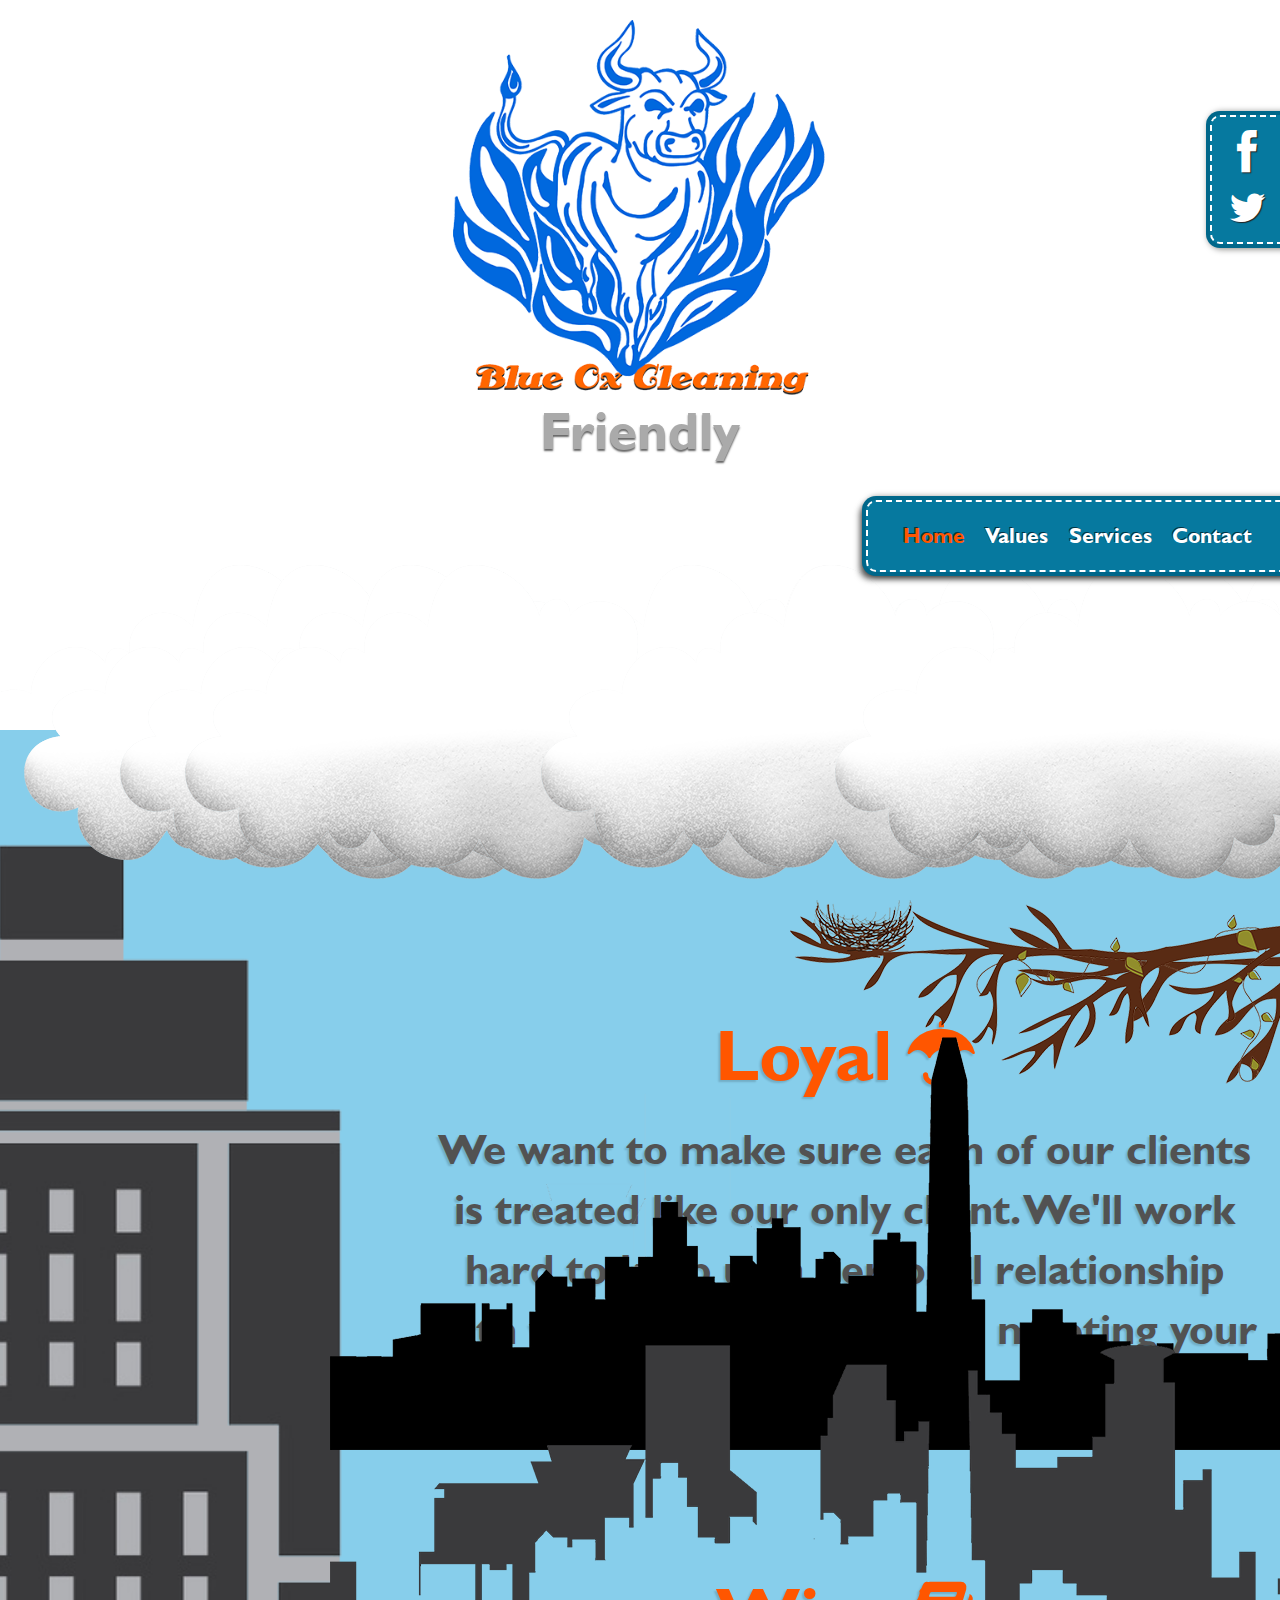
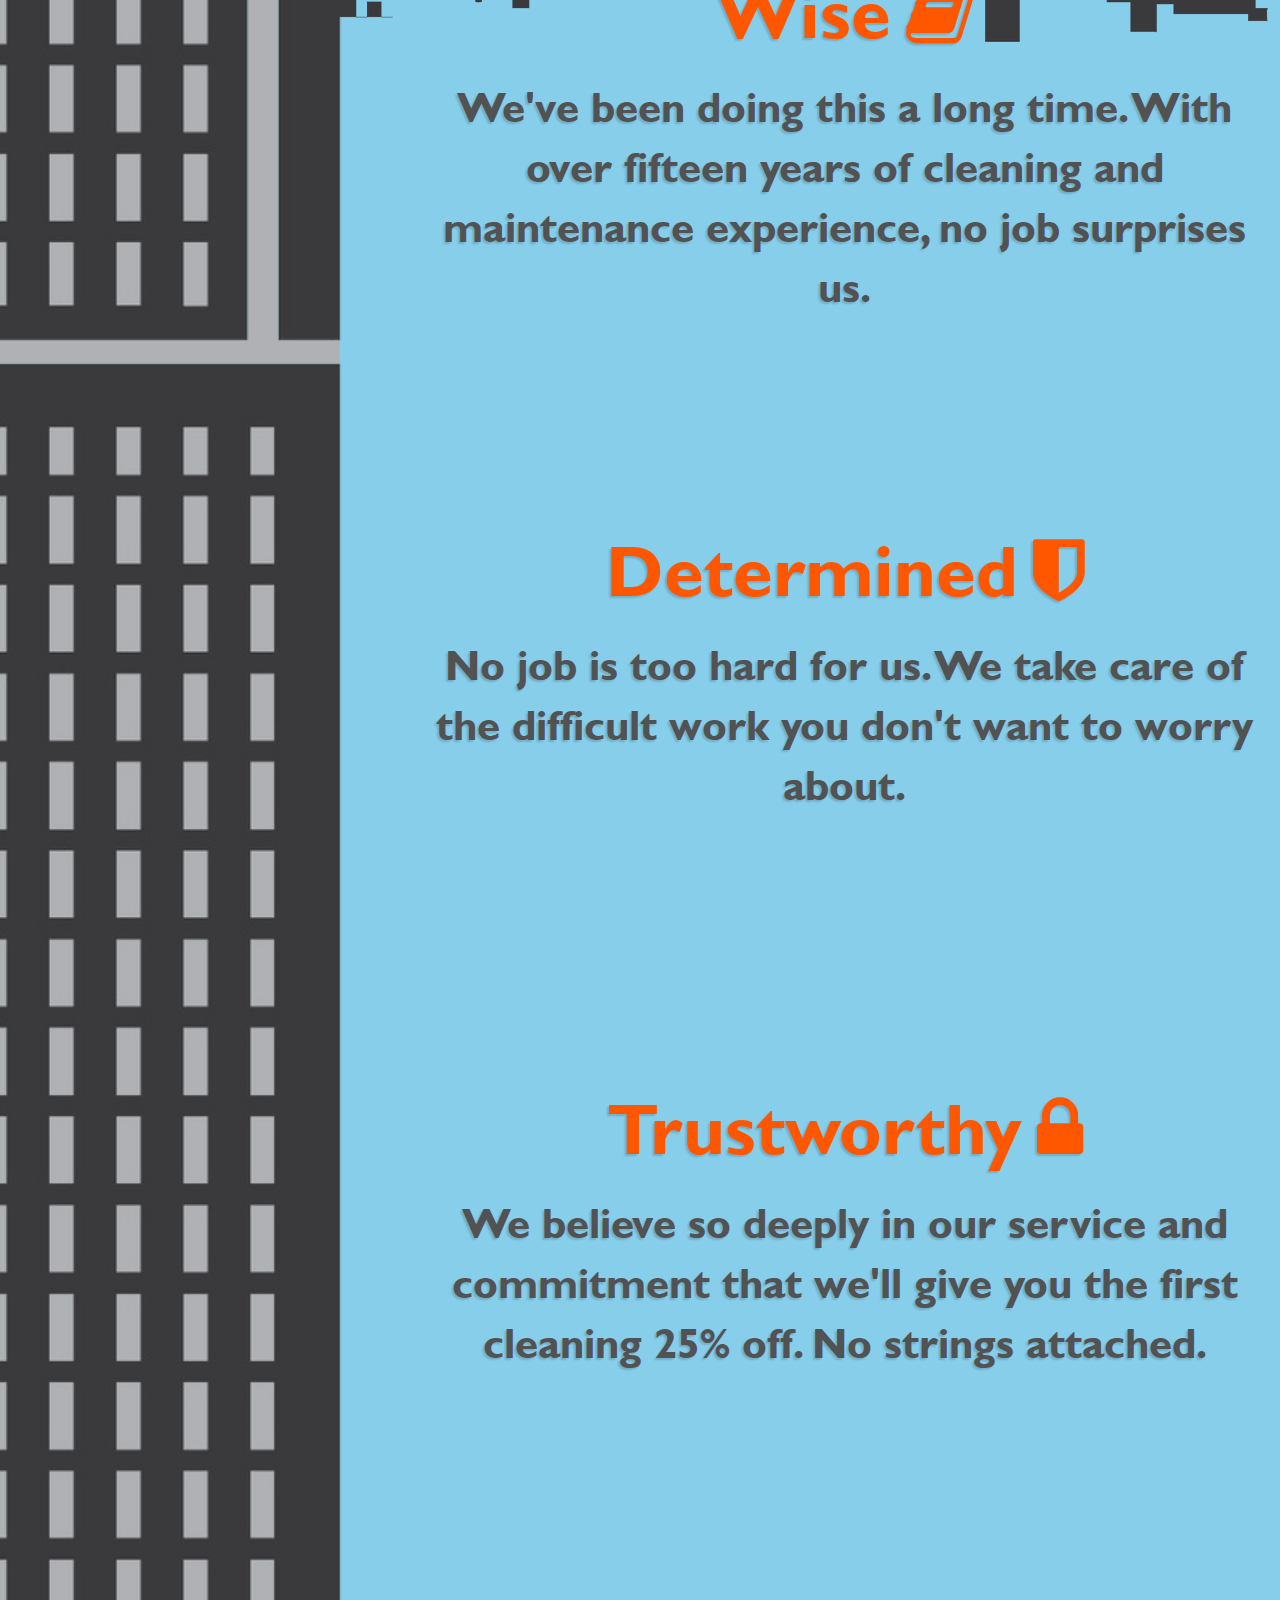
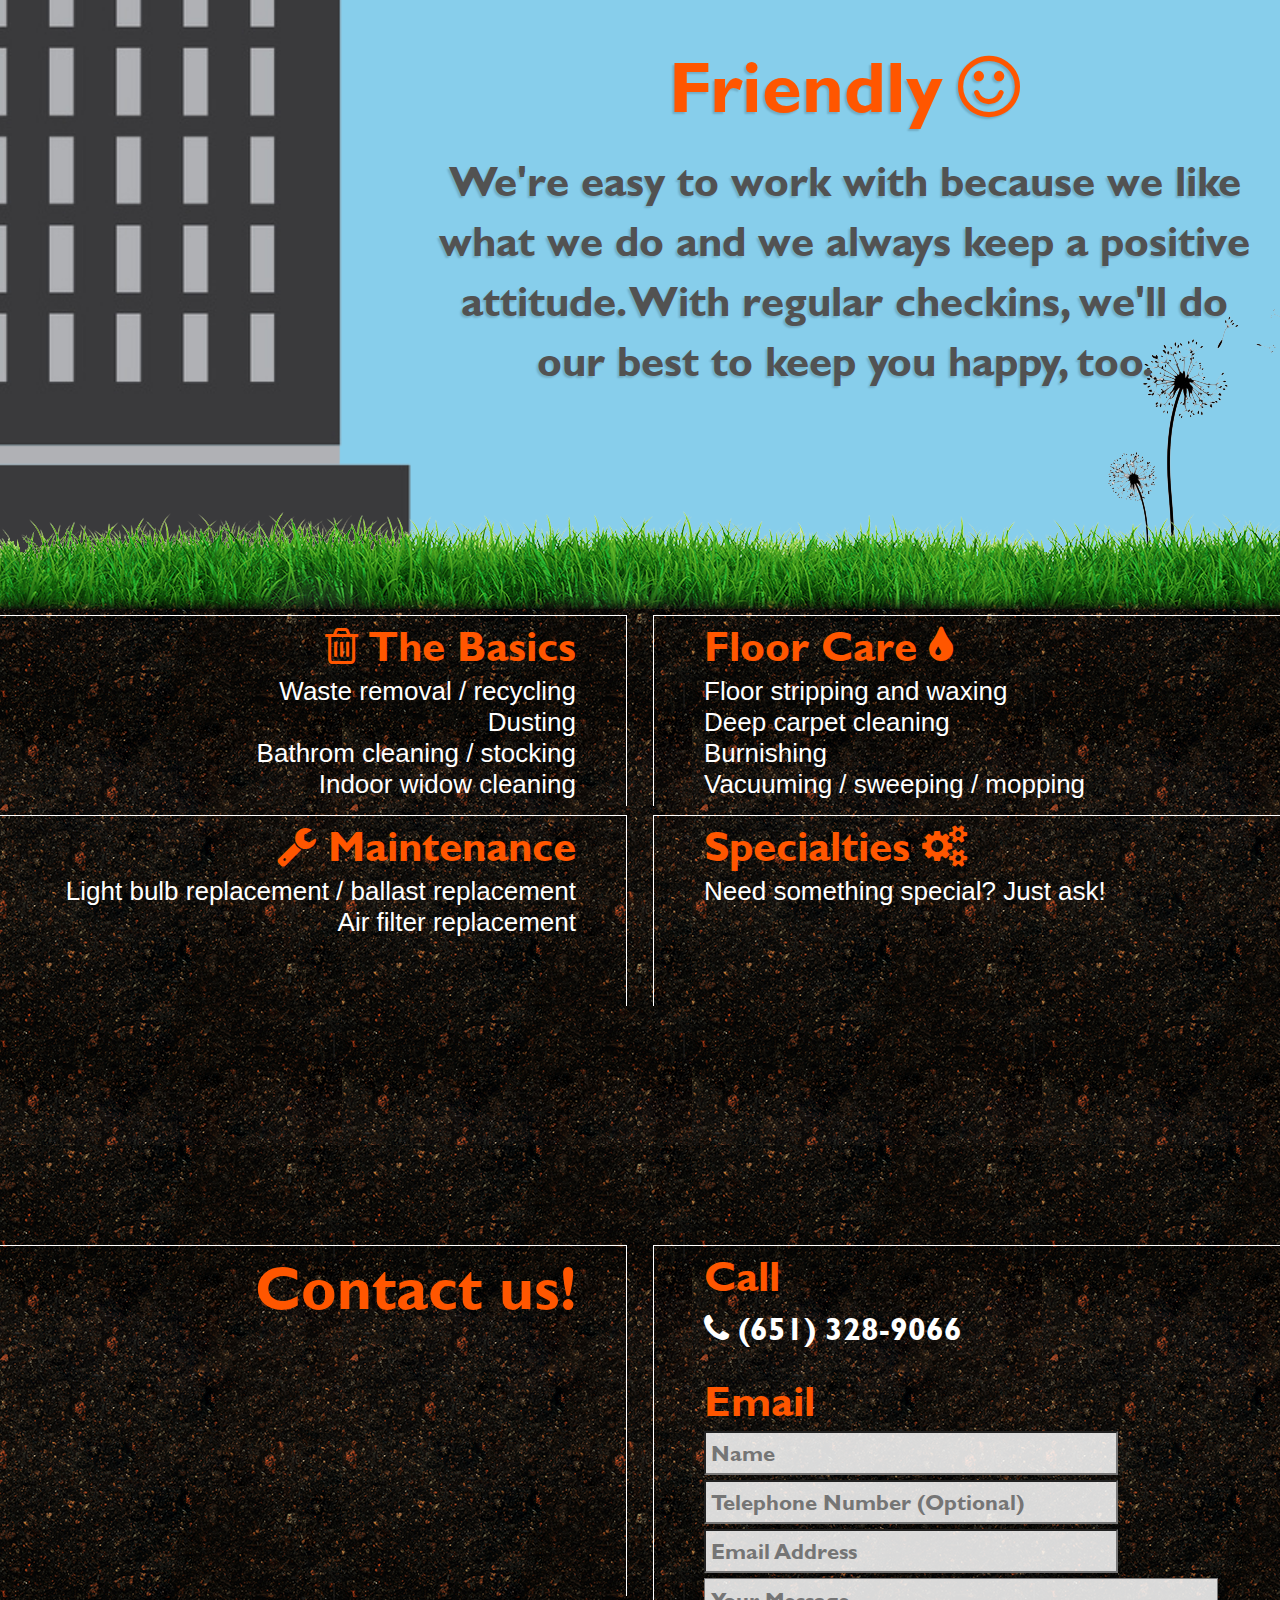
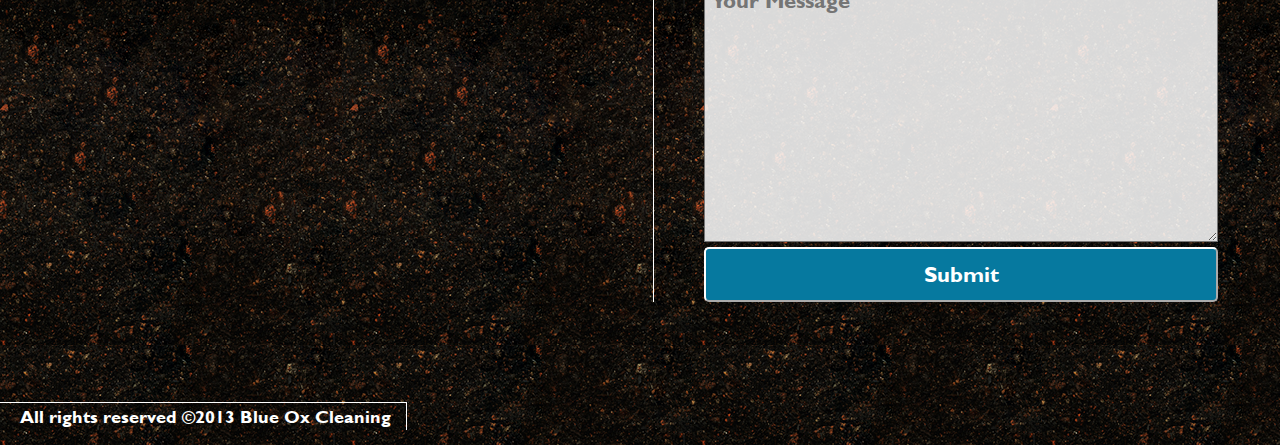
==== commit 887d33d3: "mobile site done." ====
--- a/index.html
+++ b/index.html
@@ -20,7 +20,7 @@
 
 		<script src="lib/html5shiv.js"></script>
 	</head>
-	<body style="height: 2000px">
+	<body id="skrollr-body">
 		<header id="home">
 			<h1>Blue Ox Cleaning</h1>
 			<img src="img/BlueOxLogoWhite-Small.png" class="mainLogo"/>
@@ -95,7 +95,7 @@
 				</div>
 			</div>
 			<div id="services" class="servicesOuterWrapper">
-				<div class="serviceContainer">
+				<div class="serviceContainer top">
 					<div class="serviceListLeft">
 						<h2><i class="icon-trash"></i>The Basics</h2>
 						<ul>
@@ -115,7 +115,7 @@
 						</ul>
 					</div>
 				</div>
-				<div class="serviceContainer">
+				<div class="serviceContainer bottom">
 					<div class="serviceListLeft">
 						<h2><i class="icon-wrench"></i> Maintenance</h2>
 						<ul>
@@ -155,11 +155,6 @@
 			</div>
 		</section>
 
-<!-- 		<div class="bubbles" data-0="background-position:0px 0px;" data-end="background-position:-500px -2000px;">
-
-		</div>
-		<div class="bubbles2" data-0="background-position:0px 0px;" data-end="background-position:-500px -500px;"></div> -->
-
 		<footer>
 			<span>All rights reserved &#169;2013 Blue Ox Cleaning</span>
 		</footer>
--- a/css/styles.css
+++ b/css/styles.css
@@ -238,13 +238,26 @@
 .servicesOuterWrapper {
 	height: 550px;
 	background: url(../img/ground-small3.png) 0 0;
-	z-index: 3;
+	z-index: 1;
 	position: relative;
 }
 
 .serviceContainer {
 	color: #fff;
 	font-family: gsBold;
+}
+
+.serviceContainer {
+	position: absolute;
+	width: 100%;
+}
+
+.serviceContainer.top {
+	top: 20px;
+}
+
+.serviceContainer.bottom {
+	top: 220px;
 }
 
 .serviceContainer h2 {
@@ -568,6 +581,10 @@
 
 }
 
+  /**************************/
+ /*   Responsive styles    */
+/**************************/
+
 @media only screen 
 and (max-width : 1040px) { 
 	.serviceListLeft,
@@ -585,4 +602,199 @@
 	.valuesWrapper {
 		width: 60%;
 	}
+}
+
+@media (max-width: 99999px) {
+	body {
+		padding: 0 !important;
+	}
+}
+
+@media (max-width : 500px) {
+
+	html {
+		height: 3610px;
+	}
+
+	header {
+		height: 420px;
+	}
+
+	header img {
+		width: 100%;
+	}
+	
+	nav {
+		width: 90%;
+		height: 39px;
+		top: 105%;
+		box-shadow: -25px 4px 6px #666;
+	} 
+	
+	ul.stitched {
+		width: 100%;
+		padding: 5px;
+		font-size: 16px;
+	}
+
+	nav li {
+		margin-left: 5px;
+	}
+
+	.socialIcons {
+		width: 40px;
+		height: 90px;
+		top: 40px;
+	}
+
+	.socialIcons .faceBook {
+		font-size: 30px;
+	}
+
+	.socialIcons .twitter {
+		font-size: 28px;
+	}
+
+	.subTitles {
+		font-size: 20pt;
+		height: 35px;
+		line-height: 35px;
+	}
+
+	.clouds {
+		height: 0px;
+	}
+
+	.cloud.med {
+		background: url(../img/cloud_small.png) 0 0;
+		width: 250px;
+		height: 157px;
+	}
+
+	.building {
+		margin-left: -370px;
+		width: 560px;
+	}
+
+	.flower {
+		background: url("../img/flower-med.png");
+		height: 170px;
+		width: 100px;
+		top: 1910px;
+		left: 65%;
+	}
+
+	.treeBranch {
+		width: 180px;
+		height: 67px;
+	}
+
+	.treeBranch2 { 
+		width: 115px;
+		right: -5px;
+	}
+
+	.valuesOuterWrapper {
+		height: 2100px;
+	}
+
+	.valuesWrapper {
+		width: 67%;
+	}
+
+	.valuesWrapper li {
+		height: 375px;
+		padding: 0 10px 0 10px;
+	}
+
+	.valuesWrapper li h3 { 
+		font-size: 32px;
+	}
+
+	.valuesWrapper li span {
+		font-size: 16px;
+		line-height: 22px;
+	}
+
+	.servicesOuterWrapper {
+		height: 435px;
+	}
+
+	.serviceContainer h2 {
+		font-size: 18px;
+	}
+
+	.serviceContainer li {
+		font-size: 16px;
+	}
+
+	.serviceListLeft,
+	.contactContainerLeft {
+		padding-right: 5px;
+	}
+
+	.serviceListRight,
+	.contactContainerRight {
+		padding-left: 5px;
+	}
+
+	.serviceListLeft,
+	.serviceListRight
+	.contactContainerRight,
+	.contactContainerLeft {
+		width: 47%;
+	}
+
+	.contactOuterWrapper {
+		background: url(../img/ground-small3.png) 0 -84px;
+		padding-top: 10px;
+		height: 520px;
+	}
+
+	.contactOuterWrapper h2,
+	.contactContainerRight .call h2,
+	.contactContainerRight .email h2 {
+		font-size: 18px;
+	}
+
+	.contactContainerRight .call {
+		font-size: 16px;
+	}
+
+	.contactContainerRight form {
+		padding-top: 10px;
+	}
+
+	.contactContainerRight input {
+		height: 15px;
+	}
+
+	.contactContainerRight input,
+	.contactContainerRight textarea {
+		width: 85%;
+		font-size: 12px;
+	}
+
+	.contactContainerRight button {
+		padding: 5px 10px 5px 10px;
+		font-size: 16px;
+		width: 95%;
+	}
+
+	footer {
+		height: 45px;
+		font-size: 12px;
+	}
+
+	footer span {
+		padding-left: 5px;
+		padding-right: 5px;
+	}
+
+}
+
+@media (min-width : 360px) and (max-width: 600px) { 
+	header img {
+		width: 85%;
+	}
 }